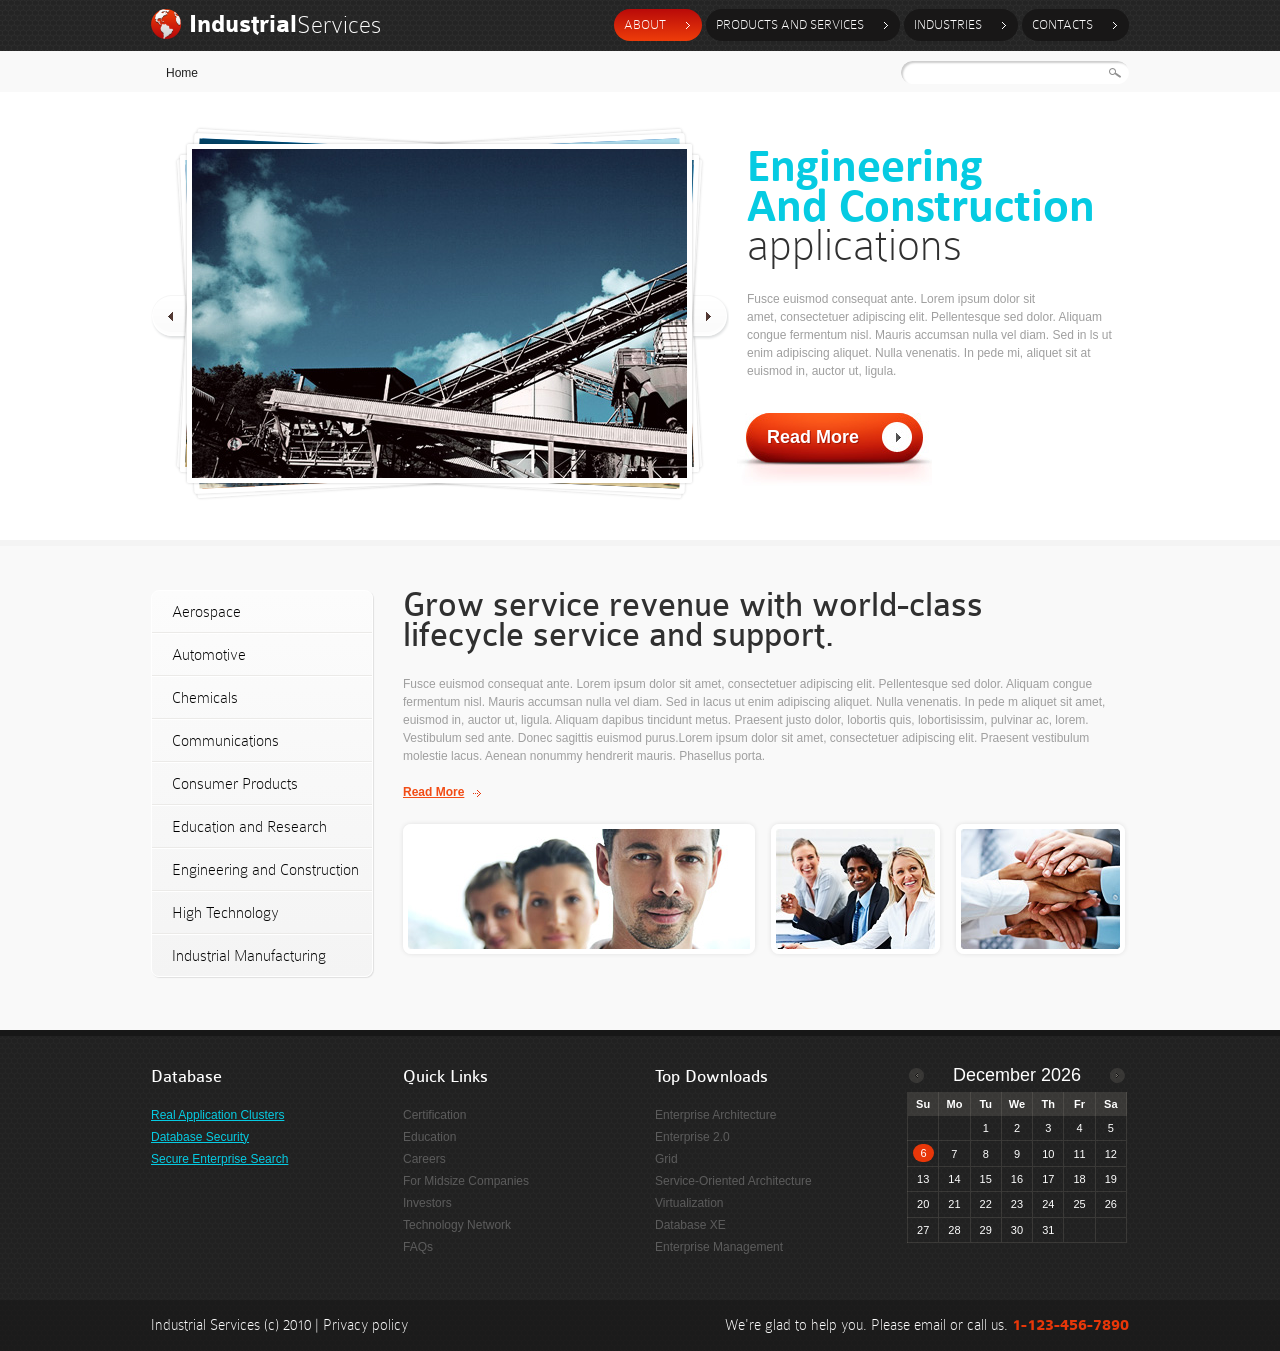
==== resume_exctraction/index.html @ dfb138a6 "html template, class for parsing and file upload functionality" ====
<!DOCTYPE html>
<html lang="en">
<head>
	<title></title>
	<meta charset="utf-8">
	<link rel="stylesheet" href="css/reset.css" type="text/css" media="all">
	<link rel="stylesheet" href="css/grid.css" type="text/css" media="all">
	<link rel="stylesheet" href="css/style.css" type="text/css" media="all">
	<link rel="stylesheet" href="css/jquery-ui-1.8.5.custom.css" type="text/css" media="all">
	<script type="text/javascript" src="js/jquery-1.4.2.min.js" ></script>
	<script type="text/javascript" src="js/jquery.cycle.all.js"></script>
	<script type="text/javascript" src="js/jquery-ui-1.8.5.custom.min.js"></script>
	<!--[if lt IE 9]>
		<script type="text/javascript" src="js/html5.js"></script>
	<![endif]-->
</head>

<body>
	<header>
		<nav>
			<div class="container">
				<div class="wrapper">
					<h1><a href="index.html"><strong>Industrial</strong>Services</a></h1>
					<ul>
						<li><a href="index.html" class="current">about</a></li>
						<li><a href="index-1.html">products and services</a></li>
						<li><a href="index-2.html">industries</a></li>
						<li><a href="index-3.html">contacts</a></li>
					</ul>
				</div>
			</div>
		</nav>
		<section class="adv-content">
			<div class="container">
				<ul class="breadcrumbs">
					<li>Home</li>
				</ul>
				<form action="" id="search-form">
					<fieldset>
						<input type="text" value=""><input type="submit" value="">
					</fieldset>
				</form>
			</div>
		</section><div class="ic">More Website Templates at TemplateMonster.com!</div>
	</header>
	<section id="content">
		<div class="top">
			<div class="container">
				<div class="clearfix">
					<section id="gallery">
						<div class="pics">
							<img src="images/slide1.jpg" alt="" width="495" height="329">
							<img src="images/slide3.jpg" alt="" width="495" height="329">
							<img src="images/slide2.jpg" alt="" width="495" height="329">
							<img src="images/slide4.jpg" alt="" width="495" height="329">
							<img src="images/slide5.jpg" alt="" width="495" height="329">
						</div>
						<a href="#" id="prev"></a>
						<a href="#" id="next"></a>
					</section>
					<section id="intro">
						<div class="inner">
							<h2>Engineering<br /> And Construction<span>applications</span></h2>
							<p>Fusce euismod consequat ante. Lorem ipsum dolor sit<br /> amet, consectetuer adipiscing elit. Pellentesque sed dolor. Aliquam congue fermentum nisl. Mauris accumsan nulla vel diam. Sed in ls ut enim adipiscing aliquet. Nulla venenatis. In pede mi, aliquet sit at euismod in, auctor ut, ligula. </p>
							<a href="#" class="extra-button">Read More</a>
						</div>
					</section>
				</div>
			</div>
		</div>
		<div class="middle">
			<div class="container">
				<div class="wrapper">
					<div class="grid3 first">
						<ul class="categories">
							<li><a href="#">Aerospace</a></li>
							<li><a href="#">Automotive</a></li>
							<li><a href="#">Chemicals</a></li>
							<li><a href="#">Communications</a></li>
							<li><a href="#">Consumer Products</a></li>
							<li><a href="#">Education and Research</a></li>
							<li><a href="#">Engineering and Construction</a></li>
							<li><a href="#">High Technology</a></li>
							<li><a href="#">Industrial Manufacturing</a></li>
						</ul>
					</div>
					<div class="grid9">
						<h2>Grow service revenue with world-class<br /> lifecycle service and support.</h2>
						<p>Fusce euismod consequat ante. Lorem ipsum dolor sit amet, consectetuer adipiscing elit. Pellentesque sed dolor. Aliquam congue fermentum nisl. Mauris accumsan nulla vel diam. Sed in lacus ut enim adipiscing aliquet. Nulla venenatis. In pede m aliquet sit amet, euismod in, auctor ut, ligula. Aliquam dapibus tincidunt metus. Praesent justo dolor, lobortis quis, lobortisissim, pulvinar ac, lorem. Vestibulum sed ante. Donec sagittis euismod purus.Lorem ipsum dolor sit amet, consectetuer adipiscing elit. Praesent vestibulum molestie lacus. Aenean nonummy hendrerit mauris. Phasellus porta. </p>
						<p><a href="#" class="more">Read More</a></p>
						<section class="images">
							<figure><a href="#"><img src="images/1page-img1.jpg" alt=""></a></figure>
							<figure><a href="#"><img src="images/1page-img2.jpg" alt=""></a></figure>
							<figure><a href="#"><img src="images/1page-img3.jpg" alt=""></a></figure>
						</section>
					</div>
				</div>
			</div>
		</div>
		<div class="bottom">
			<div class="container">
				<div class="wrapper">
					<div class="grid3 first">
						<h3>Database</h3>
						<ul class="list1">
							<li><a href="#">Real Application Clusters</a></li>
							<li><a href="#">Database Security</a></li>
							<li><a href="#">Secure Enterprise Search</a></li>
						</ul>
					</div>
					<div class="grid3">
						<h3>Quick Links</h3>
						<ul class="list2">
							<li><a href="#">Certification</a></li>
							<li><a href="#">Education</a></li>
							<li><a href="#">Careers</a></li>
							<li><a href="#">For Midsize Companies</a></li>
							<li><a href="#">Investors</a></li>
							<li><a href="#">Technology Network</a></li>
							<li><a href="#">FAQs</a></li>
						</ul>
					</div>
					<div class="grid3">
						<h3>Top Downloads</h3>
						<ul class="list2">
							<li><a href="#">Enterprise Architecture</a></li>
							<li><a href="#">Enterprise 2.0</a></li>
							<li><a href="#">Grid</a></li>
							<li><a href="#">Service-Oriented Architecture</a></li>
							<li><a href="#">Virtualization</a></li>
							<li><a href="#">Database XE</a></li>
							<li><a href="#">Enterprise Management</a></li>
						</ul>
					</div>
					<div class="grid3">
						<div id="datepicker"></div>
					</div>
				</div>
			</div>
		</div>
	</section>
	<footer>
		<div class="container">
			<div class="wrapper">
				<div class="copy">Industrial Services (c) 2010	|	<a href="index-4.html">Privacy policy</a></div>
				<address class="phone">
					We're glad to help you. Please email or call us. <strong>1-123-456-7890</strong>
				</address>
			</div>
		</div>
	</footer>
	<script type="text/javascript">
		$(document).ready(function() {
			$('.pics').cycle({
				fx: 'toss',
				next:	 '#next', 
				prev:	 '#prev' 
			});
			
			// Datepicker
			$('#datepicker').datepicker({
				inline: true
			});
			
		});
	</script>
</body>
</html>
---- resume_exctraction/css/grid.css ----
.container {
	width: 978px;
	margin: 0 auto;
	position:relative;
}
.grid1, .grid2, .grid3, .grid4, .grid5, .grid6, .grid7, .grid8, .grid9, .grid10, .grid11 {
	float: left;
	margin-left: 30px;
}
.grid1 {
	width: 54px;
}
.grid2 {
	width: 138px;
}
.grid3 {
	width: 222px;
}
.grid4 {
	width: 306px;
}
.grid5 {
	width: 390px;
}
.grid6 {
	width: 474px;
}
.grid7 {
	width: 558px;
}
.grid8 {
	width: 642px;
}
.grid9 {
	width: 726px;
}
.grid10 {
	width: 810px;
}
.grid11 {
	width: 894px;
}
.first {
	margin-left: 0;
	clear: left;
}


/* Clear Floated Elements
----------------------------------------------------------------------------------------------------*/

.clear {
	clear: both;
	display: block;
	overflow: hidden;
	visibility: hidden;
	width: 0;
	height: 0;
}

.clearfix:after {
	clear: both;
	content: ' ';
	display: block;
	font-size: 0;
	line-height: 0;
	visibility: hidden;
	width: 0;
	height: 0;
}

.clearfix {
	display: inline-block;
}

* html .clearfix {
	height: 1%;
}

.clearfix {
	display: block;
}
---- resume_exctraction/css/style.css ----
/* Getting the new tags to behave */
article, aside, audio, canvas, command, datalist, details, embed, figcaption, figure, footer, header, hgroup, keygen, meter, nav, output, progress, section, source, video{display:block}
mark, rp, rt, ruby, summary, time{display:inline}
/* Global properties ======================================================== */
body {background:url(../images/body-bg.gif) #1b1b1b;font-family:Arial, Helvetica, sans-serif;font-size:100%;line-height:1.125em;color:#9f9f9f}
.ic, .ic a {border:0;float:right;background:#000;color:#f00;width:100%;line-height:10px;font-size:10px;margin:-50% 0 0 0;overflow:hidden;padding:0}
html {min-width:980px}
html, body {height:100%}
/* Global Structure ============================================================= */
.container {font-size:.75em}
	/* Header */
	header {overflow:hidden;background:url(../images/header-pattern.gif) #1f1f1f}
	/* Content */
	#content {}
		#content .top {background:#fff;padding:29px 0 35px 0}
		#content .middle {border-top:6px solid #f4f4f4;background:#f9f9f9;padding:44px 0 50px 0}
		#content .bottom {border-top:6px solid #171717;background:url(../images/content-pattern.gif) #212121;padding:30px 0 40px 0;color:#5c5c5c}
/* Left & Right alignment */
.fleft {float:left}
.fright {float:right}
.clear {clear:both}
.alignright {text-align:right}
.aligncenter {text-align:center}
.wrapper {width:100%;overflow:hidden}
::-moz-selection {background:#f24c15;color:#fff}
::selection {background:#f24c15;color:#fff}
/*----- form defaults -----*/
input, select, textarea {font-family:Arial, Helvetica, sans-serif;font-size:1em;vertical-align:middle;font-weight:normal}
/*----- other -----*/
.img-indent {margin:0 20px 0 0;float:left}
.img-box {width:100%;overflow:hidden;padding-bottom:22px}
	.img-box figure {float:left;margin:4px 25px 0 3px;border:5px solid #fff;border-radius:8px;-moz-border-radius:8px;-webkit-border-radius:8px;box-shadow:0 0 5px rgba(0, 0, 0, .1);-moz-box-shadow:0 0 5px rgba(0, 0, 0, .1);-webkit-box-shadow:0 0 5px rgba(0, 0, 0, .1)}
.img-wrap {padding-bottom:18px}
	.img-wrap figure {margin:4px -3px 0 3px;border:5px solid #fff;border-radius:8px;-moz-border-radius:8px;-webkit-border-radius:8px;box-shadow:0 0 5px rgba(0, 0, 0, .1);-moz-box-shadow:0 0 5px rgba(0, 0, 0, .1);-webkit-box-shadow:0 0 5px rgba(0, 0, 0, .1)}
.extra-wrap {overflow:hidden}
p {margin-bottom:1.5em}
/*----- txt, links, lines, titles -----*/
a {color:#f24c15;outline:none}
a:hover {text-decoration:none}
@font-face {font-family:'ColaborateThinRegular';src:url('../fonts/colabthi-webfont.eot');src:local('O'), url('../fonts/colabthi-webfont.woff') format('woff'), url('../fonts/colabthi-webfont.ttf') format('truetype'), url('../fonts/colabthi-webfont.svg#webfontBuy3ZjAx') format('svg');font-weight:normal;font-style:normal}
@font-face {font-family:'ColaborateBoldRegular';src:url('../fonts/colabbol-webfont.eot');src:local('O'), url('../fonts/colabbol-webfont.woff') format('woff'), url('../fonts/colabbol-webfont.ttf') format('truetype'), url('../fonts/colabbol-webfont.svg#webfonti43fy0NT') format('svg');font-weight:normal;font-style:normal}
@font-face {font-family:'ColaborateRegular';src:url('../fonts/colabreg-webfont.eot');src:local('O'), url('../fonts/colabreg-webfont.woff') format('woff'), url('../fonts/colabreg-webfont.ttf') format('truetype'), url('../fonts/colabreg-webfont.svg#webfontdC3uTxCK') format('svg');font-weight:normal;font-style:normal}
@font-face {font-family:'CalibriBold';src:url('../fonts/calibrib-webfont.eot');src:local('O'), url('../fonts/calibrib-webfont.woff') format('woff'), url('../fonts/calibrib-webfont.ttf') format('truetype'), url('../fonts/calibrib-webfont.svg#webfontbOpCiIlZ') format('svg');font-weight:normal;font-style:normal}
h1 {}
h2 {font-size:36px;line-height:30px;color:#303030;font-weight:normal;font-family:'ColaborateRegular';font-weight:normal;margin-bottom:.7em}
h2.narrow {letter-spacing:-1px}
h3 {font-size:18px;line-height:1.2em;font-family:'ColaborateRegular';font-weight:normal;margin-bottom:1em}
h4 {}
h5 {}
h6 {}
.txt1 {}
.txt2 {}
.more {background:url(../images/arrow2.gif) no-repeat 100% 5px;padding-right:17px;font-weight:bold}
.button {float:right}
	.button span {display:block;background:url(images/button-left.gif) no-repeat left top;padding-left:3px}
		.button span span {background:url(images/button-right.gif) no-repeat right top;padding-right:4px;padding-left:0}
			.button span span a {display:block;background:#333743;padding:4px 5px 3px 5px;color:#fff;text-decoration:none;text-transform:uppercase}
			.button span span a:hover {text-decoration:underline}
.line-hor {background:#3a3c52;height:1px;overflow:hidden;font-size:0;line-height:0;margin:20px 0 20px 0}
.line-ver {background-image:url(images/line-ver.gif);background-repeat:repeat-y;width:100%}
/*==================boxes====================*/
.box {background:#fff;width:100%}
	.box .border-top {background:url(images/border-top.gif) repeat-x left top}
	.box .border-bot {background:url(images/border-bot.gif) repeat-x left bottom}
	.box .border-left {background:url(images/border-left.gif) repeat-y left top}
	.box .border-right {background:url(images/border-right.gif) repeat-y right top}
	.box .left-top-corner {background:url(images/left-top-corner.gif) no-repeat left top}
	.box .right-top-corner {background:url(images/right-top-corner.gif) no-repeat right top}
	.box .left-bot-corner {background:url(images/left-bot-corner.gif) no-repeat left bottom}
	.box .right-bot-corner {background:url(images/right-bot-corner.gif) no-repeat right bottom}
	.box .inner {padding:0 0 0 0}
.address {float:left}
	.address dt {margin-bottom:1.5em}
	.address dd {clear:both;text-align:right}
		.address dd span {float:left;padding-right:25px}
		.address dd a {color:#06cbe2}
.departments {float:left;overflow:hidden;margin-top:-18px}
	.departments dt {font-weight:bold;color:#f24c15;margin-top:18px}
	.departments dd {clear:both;text-align:right}
		.departments dd span {float:left;padding-right:25px}
/*===== header =====*/
header h1 {background:url(../images/logo.png) no-repeat 0 0;padding:2px 0 0 38px;font-family:'ColaborateThinRegular';font-size:26px;line-height:1.2em;color:#fff;font-weight:normal;float:left}
		header h1 a {color:#fff;text-decoration:none}
			header h1 strong {font-family:'ColaborateBoldRegular';font-weight:normal}
header nav {padding:7px 0 10px 0}
	header nav ul {float:right;padding:2px 0 0 0}
		header nav ul li {float:left;padding-left:4px}
			header nav ul li a {position:relative;float:left;font-size:14px;color:#fff;text-decoration:none;font-family:'ColaborateThinRegular';text-transform:uppercase;height:32px;line-height:32px;background-color:#181717;padding:0 36px 0 10px;border-radius:17px;-moz-border-radius:17px;-webkit-border-radius:17px}
			header nav ul li a:hover, header nav ul li a.current {background-image:-moz-linear-gradient(top, #ee3c09, #b90a09);/* FF3.6 */ background-image:-webkit-gradient(linear,left bottom,left top,color-stop(0, #ee3c09),color-stop(1, #b90a09));/* Saf4+, Chrome */ filter: progid:DXImageTransform.Microsoft.gradient(startColorstr='#ee3c09', endColorstr='#b90a09');/* IE6,IE7 */ -ms-filter:"progid:DXImageTransform.Microsoft.gradient(startColorstr='#ee3c09', endColorstr='#b90a09')";/* IE8 */ }
			header nav ul li a:after {content:'';display:block;position:absolute;right:12px;top:13px;width:4px;height:7px;background:url(../images/arrow1.gif) no-repeat 0 0}
header .adv-content {overflow:hidden;background:#f9f9f9;padding:10px 0 8px 0}
	header .breadcrumbs {float:left;padding:3px 0 0 10px}
		header .breadcrumbs li {display:inline;color:#212121;padding-left:5px}
/*===== content =====*/
#content {}
	#gallery {float:left;width:582px;height:384px}
		.pics {width:582px;height:384px;padding:0;margin:0;position:relative;margin:23px 0 0 36px} 
			.pics img {display:block !important;position:absolute;width:495px;height:329px;top:0;
				left:0;border:5px solid #fff;border-radius:2px;-moz-border-radius:2px;-webkit-border-radius:2px;box-shadow:0 0 3px rgba(0, 0, 0, .2);-moz-box-shadow:0 0 3px rgba(0, 0, 0, .2);-webkit-box-shadow:0 0 3px rgba(0, 0, 0, .2)} 
			.pics img:nth-child(2) {-moz-transform:rotate(2.5deg); /* FF3.5+ */ -o-transform:rotate(2.5deg); /* Opera 10.5 */ -webkit-transform:rotate(2.5deg); /* Saf3.1+, Chrome */ }
			.pics img:nth-child(3) {-moz-transform:rotate(-2.5deg); /* FF3.5+ */ -o-transform:rotate(-2.5deg); /* Opera 10.5 */ -webkit-transform:rotate(-2.5deg); /* Saf3.1+, Chrome */ }
			.pics img:nth-child(4) {-moz-transform:rotate(3.5deg); /* FF3.5+ */ -o-transform:rotate(3.5deg); /* Opera 10.5 */ -webkit-transform:rotate(3.5deg); /* Saf3.1+, Chrome */ }
			.pics img:nth-child(5) {-moz-transform:rotate(-3.5deg); /* FF3.5+ */ -o-transform:rotate(-3.5deg); /* Opera 10.5 */ -webkit-transform:rotate(-3.5deg); /* Saf3.1+, Chrome */ }
			#prev {position:absolute;left:0;top:174px;z-index:1;background:url(../images/prev.png) no-repeat 0 0;width:83px;height:45px}
			#next {position:absolute;left:495px;top:174px;z-index:1;background:url(../images/next.png) no-repeat 0 0;width:83px;height:45px}
	#intro {float:left;width:396px}
		#intro .inner {padding:24px 0 0 14px}
			#intro h2 {font-size:48px;color:#06cbe2;line-height:40px;font-family:'CalibriBold';font-weight:normal;margin-bottom:25px}
				#intro h2 span {font-family:'ColaborateThinRegular';color:#303030;display:block}
			#intro .extra-button {display:inline-block;background:url(../images/extra-button.jpg) no-repeat 0 0;width:195px;height:73px;margin:15px 0 0 -10px;line-height:49px;font-size:18px;color:#fff;text-decoration:none;font-weight:bold;text-indent:30px;text-shadow:1px 1px 0 #a61607}
			#intro .extra-button:hover {text-shadow:2px 2px 0 #a61607}
	.categories {box-shadow:1px 1px 1px rgba(0, 0, 0, .1);-moz-box-shadow:1px 1px 1px rgba(0, 0, 0, .1);-webkit-box-shadow:1px 1px 1px rgba(0, 0, 0, .1);border:1px solid #fff;border-radius:8px;-moz-border-radius:8px;-webkit-border-radius:8px;background-image:-moz-linear-gradient(top, #fcfcfc, #f4f4f4);/* FF3.6 */ background-image:-webkit-gradient(linear,left bottom,left top,color-stop(0, #f4f4f4),color-stop(1, #fcfcfc));/* Saf4+, Chrome */ filter: progid:DXImageTransform.Microsoft.gradient(startColorstr='#fcfcfc', endColorstr='#f4f4f4');/* IE6,IE7 */ -ms-filter:"progid:DXImageTransform.Microsoft.gradient(startColorstr='#fcfcfc', endColorstr='#f4f4f4')";/* IE8 */ margin-bottom:3px}
		.categories li {border-bottom:1px solid #ebeae8;border-top:1px solid #fff}
		.categories li:first-child {border-top:none}
		.categories li:last-child {border-bottom:none}
			.categories li a {position:relative;display:block;padding:12px 0 11px 20px;font-size:16px;color:#000;text-decoration:none;font-family:'ColaborateThinRegular';font-size-adjust:0.49;-moz-transition:all 0.2s ease-out; /* FF3.7+ */ -o-transition:all 0.2s ease-out; /* Opera 10.5 */ -webkit-transition:all 0.2s ease-out; /* Saf3.2+, Chrome */ }
			.categories li a:hover {background-image:-moz-linear-gradient(top, #ee3c09, #b90909);/* FF3.6 */ background-image:-webkit-gradient(linear,left bottom,left top,color-stop(0, #ee3c09),color-stop(1, #b90909));/* Saf4+, Chrome */ filter: progid:DXImageTransform.Microsoft.gradient(startColorstr='#ee3c09', endColorstr='#b90909');/* IE6,IE7 */ -ms-filter:"progid:DXImageTransform.Microsoft.gradient(startColorstr='#ee3c09', endColorstr='#b90909')";/* IE8 */ color:#fff;box-shadow:2px 2px 0 rgba(0, 0, 0, .1);-moz-box-shadow:2px 2px 0 rgba(0, 0, 0, .1);-webkit-box-shadow:2px 2px 0 rgba(0, 0, 0, .1);-webkit-border-top-right-radius:20px;-moz-border-radius-topright:20px;border-top-right-radius:20px;-webkit-border-bottom-right-radius:20px;-moz-border-radius-bottomright:20px;border-bottom-right-radius:20px;margin-right:-12px}
	.images {}
		.images figure {border:5px solid #fff;border-radius:8px;-moz-border-radius:8px;-webkit-border-radius:8px;float:left;box-shadow:0 0 5px rgba(0, 0, 0, .1);-moz-box-shadow:0 0 5px rgba(0, 0, 0, .1);-webkit-box-shadow:0 0 5px rgba(0, 0, 0, .1);margin:5px 0 0 16px}
		.images figure:first-child {margin-left:0}
			.images figure img:hover {opacity:.7;-moz-transition:all 0.2s ease-out; /* FF3.7+ */ -o-transition:all 0.2s ease-out; /* Opera 10.5 */ -webkit-transition:all 0.2s ease-out; /* Saf3.2+, Chrome */ }
	#content .bottom h3 {color:#fff}
	#content .bottom a.alt {color:#06cbe2}
	.list1 li {padding-bottom:4px}
		.list1 li a {color:#06cbe2}
			.list1 li a:hover {color:#fff;text-decoration:underline;-moz-transition:all 0.3s ease-out; /* FF3.7+ */ -o-transition:all 0.3s ease-out; /* Opera 10.5 */ -webkit-transition:all 0.3s ease-out; /* Saf3.2+, Chrome */ }
	.list2 li {padding-bottom:4px}
		.list2 li a {color:#5c5c5c;text-decoration:none}
			.list2 li a:hover {color:#fff;-moz-transition:all 0.3s ease-out; /* FF3.7+ */ -o-transition:all 0.3s ease-out; /* Opera 10.5 */ -webkit-transition:all 0.3s ease-out; /* Saf3.2+, Chrome */ }
	.list3 {padding-bottom:24px}
	.list3 li {background:url(../images/arrow2.gif) no-repeat 0 7px;padding:0 0 6px 17px}
/*===== footer =====*/
footer .container {color:#fff;font-size:16px;line-height:1.2em;padding:16px 0 16px 0;font-family:'ColaborateThinRegular'}
	footer .copy {float:left}
		footer .copy a {color:#fff;text-decoration:none}
		footer .copy a:hover {-moz-transition:all 0.3s ease-out; /* FF3.7+ */ -o-transition:all 0.3s ease-out; /* Opera 10.5 */ -webkit-transition:all 0.3s ease-out; /* Saf3.2+, Chrome */ color:#e83709}
	footer .phone {float:right;font-style:normal}
		footer .phone strong {font-family:'ColaborateBoldRegular';font-weight:normal;color:#e83709}
/*----- forms -----*/
#search-form {float:right;position:relative}
	#search-form fieldset {border:none}
		#search-form input[type=text] {background:#fff;width:195px;border:none;border-radius:20px;-moz-border-radius:20px;-webkit-border-radius:20px;padding:4px 25px 5px 8px;box-shadow:rgba(0, 0, 0, .2) 2px 2px 2px inset;-moz-box-shadow:rgba(0, 0, 0, .2) 2px 2px 2px inset;-webkit-box-shadow:rgba(0, 0, 0, .2) 2px 2px 2px inset;background:url(../images/search-bg.gif) no-repeat 100% 7px #fff}
		#search-form input[type=submit] {width:20px;height:20px;position:absolute;right:5px;top:0;border:none;background:none;cursor:pointer}
#contacts-form fieldset {border:none;width:100%;overflow:hidden;display:block;line-height:16px}
	#contacts-form label {display:block;height:44px;overflow:hidden;text-indent:4px}
		#contacts-form input {color:#fff;border:1px solid #444343;background:rgba(204, 204, 204, .05);padding:2px 0 2px 5px;width:210px;margin-left:3px}
		#contacts-form input:focus {border-color:#fff}
		#contacts-form textarea {color:#fff;border:1px solid #444343;background:rgba(204, 204, 204, .05);padding:2px 0 2px 5px;width:210px;overflow:auto;height:102px;margin-bottom:12px}
		#contacts-form textarea:focus {border-color:#fff}
		#contacts-form .link1 {float:right;margin-left:11px}
/*==========================================*/
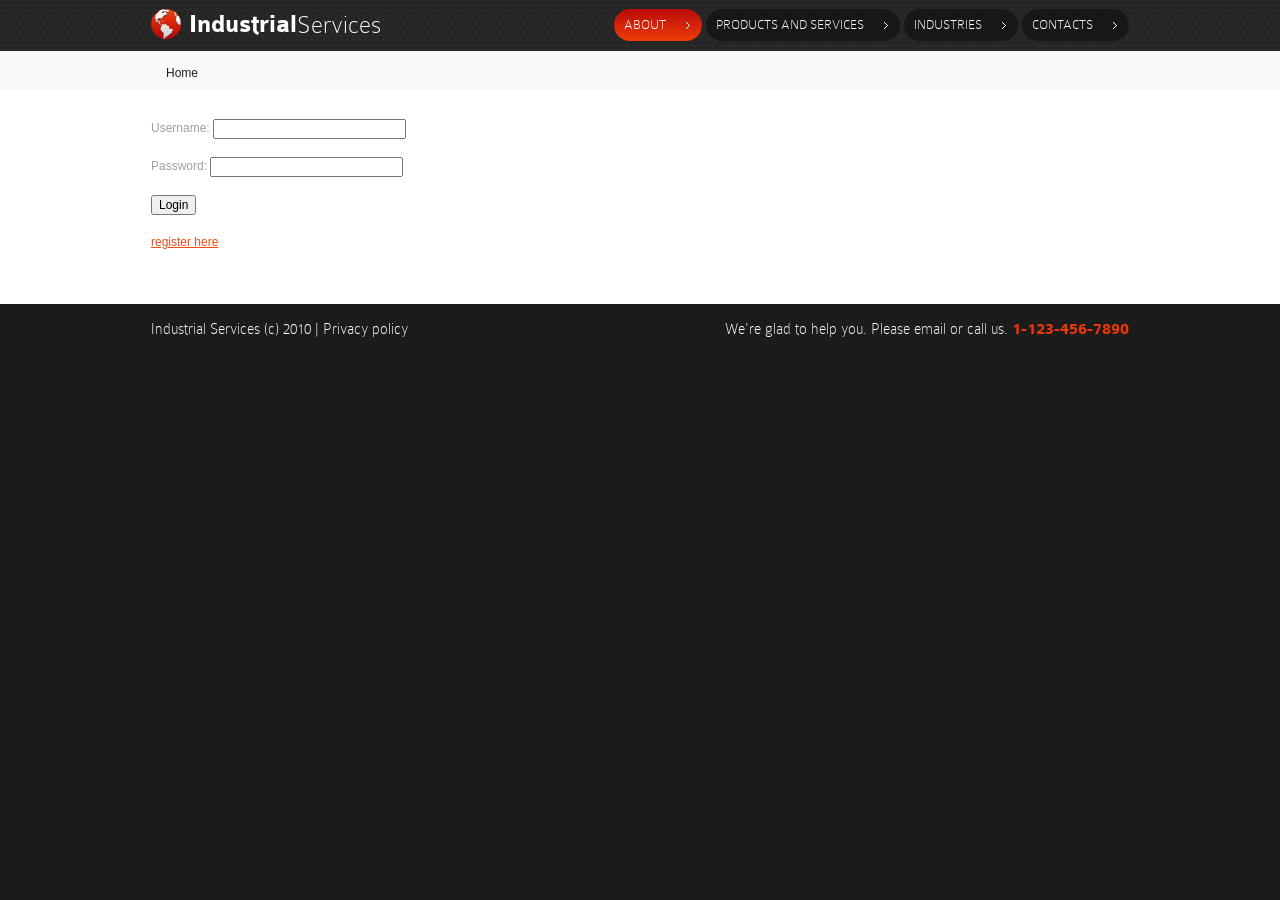
==== commit c6766a5d: "loggin system" ====
--- a/resume_exctraction/index.html
+++ b/resume_exctraction/index.html
@@ -1,3 +1,6 @@
+
+
+
 <!DOCTYPE html>
 <html lang="en">
 <head>
@@ -35,109 +38,26 @@
 				<ul class="breadcrumbs">
 					<li>Home</li>
 				</ul>
-				<form action="" id="search-form">
-					<fieldset>
-						<input type="text" value=""><input type="submit" value="">
-					</fieldset>
-				</form>
+				
 			</div>
 		</section><div class="ic">More Website Templates at TemplateMonster.com!</div>
 	</header>
 	<section id="content">
 		<div class="top">
 			<div class="container">
-				<div class="clearfix">
-					<section id="gallery">
-						<div class="pics">
-							<img src="images/slide1.jpg" alt="" width="495" height="329">
-							<img src="images/slide3.jpg" alt="" width="495" height="329">
-							<img src="images/slide2.jpg" alt="" width="495" height="329">
-							<img src="images/slide4.jpg" alt="" width="495" height="329">
-							<img src="images/slide5.jpg" alt="" width="495" height="329">
-						</div>
-						<a href="#" id="prev"></a>
-						<a href="#" id="next"></a>
-					</section>
-					<section id="intro">
-						<div class="inner">
-							<h2>Engineering<br /> And Construction<span>applications</span></h2>
-							<p>Fusce euismod consequat ante. Lorem ipsum dolor sit<br /> amet, consectetuer adipiscing elit. Pellentesque sed dolor. Aliquam congue fermentum nisl. Mauris accumsan nulla vel diam. Sed in ls ut enim adipiscing aliquet. Nulla venenatis. In pede mi, aliquet sit at euismod in, auctor ut, ligula. </p>
-							<a href="#" class="extra-button">Read More</a>
-						</div>
-					</section>
+				<section>
+	 <form method="POST" action="checklogin.php" enctype="application/x-www-form-urlencoded">
+	 <p>Username: <input type="text" name="username" id="username" size="25" required/></p>
+	 <p>Password: <input type="password" name="passwd" id="passwd" size="25" required/></p>
+	 <p>
+	 <input type="submit" name="submit" id="submit" value="Login"/>
+         <p> <a href="register.php"> register here </a>
+	 </p>
+	 </form>
+	 </section>
 				</div>
 			</div>
-		</div>
-		<div class="middle">
-			<div class="container">
-				<div class="wrapper">
-					<div class="grid3 first">
-						<ul class="categories">
-							<li><a href="#">Aerospace</a></li>
-							<li><a href="#">Automotive</a></li>
-							<li><a href="#">Chemicals</a></li>
-							<li><a href="#">Communications</a></li>
-							<li><a href="#">Consumer Products</a></li>
-							<li><a href="#">Education and Research</a></li>
-							<li><a href="#">Engineering and Construction</a></li>
-							<li><a href="#">High Technology</a></li>
-							<li><a href="#">Industrial Manufacturing</a></li>
-						</ul>
-					</div>
-					<div class="grid9">
-						<h2>Grow service revenue with world-class<br /> lifecycle service and support.</h2>
-						<p>Fusce euismod consequat ante. Lorem ipsum dolor sit amet, consectetuer adipiscing elit. Pellentesque sed dolor. Aliquam congue fermentum nisl. Mauris accumsan nulla vel diam. Sed in lacus ut enim adipiscing aliquet. Nulla venenatis. In pede m aliquet sit amet, euismod in, auctor ut, ligula. Aliquam dapibus tincidunt metus. Praesent justo dolor, lobortis quis, lobortisissim, pulvinar ac, lorem. Vestibulum sed ante. Donec sagittis euismod purus.Lorem ipsum dolor sit amet, consectetuer adipiscing elit. Praesent vestibulum molestie lacus. Aenean nonummy hendrerit mauris. Phasellus porta. </p>
-						<p><a href="#" class="more">Read More</a></p>
-						<section class="images">
-							<figure><a href="#"><img src="images/1page-img1.jpg" alt=""></a></figure>
-							<figure><a href="#"><img src="images/1page-img2.jpg" alt=""></a></figure>
-							<figure><a href="#"><img src="images/1page-img3.jpg" alt=""></a></figure>
-						</section>
-					</div>
-				</div>
-			</div>
-		</div>
-		<div class="bottom">
-			<div class="container">
-				<div class="wrapper">
-					<div class="grid3 first">
-						<h3>Database</h3>
-						<ul class="list1">
-							<li><a href="#">Real Application Clusters</a></li>
-							<li><a href="#">Database Security</a></li>
-							<li><a href="#">Secure Enterprise Search</a></li>
-						</ul>
-					</div>
-					<div class="grid3">
-						<h3>Quick Links</h3>
-						<ul class="list2">
-							<li><a href="#">Certification</a></li>
-							<li><a href="#">Education</a></li>
-							<li><a href="#">Careers</a></li>
-							<li><a href="#">For Midsize Companies</a></li>
-							<li><a href="#">Investors</a></li>
-							<li><a href="#">Technology Network</a></li>
-							<li><a href="#">FAQs</a></li>
-						</ul>
-					</div>
-					<div class="grid3">
-						<h3>Top Downloads</h3>
-						<ul class="list2">
-							<li><a href="#">Enterprise Architecture</a></li>
-							<li><a href="#">Enterprise 2.0</a></li>
-							<li><a href="#">Grid</a></li>
-							<li><a href="#">Service-Oriented Architecture</a></li>
-							<li><a href="#">Virtualization</a></li>
-							<li><a href="#">Database XE</a></li>
-							<li><a href="#">Enterprise Management</a></li>
-						</ul>
-					</div>
-					<div class="grid3">
-						<div id="datepicker"></div>
-					</div>
-				</div>
-			</div>
-		</div>
+		
 	</section>
 	<footer>
 		<div class="container">
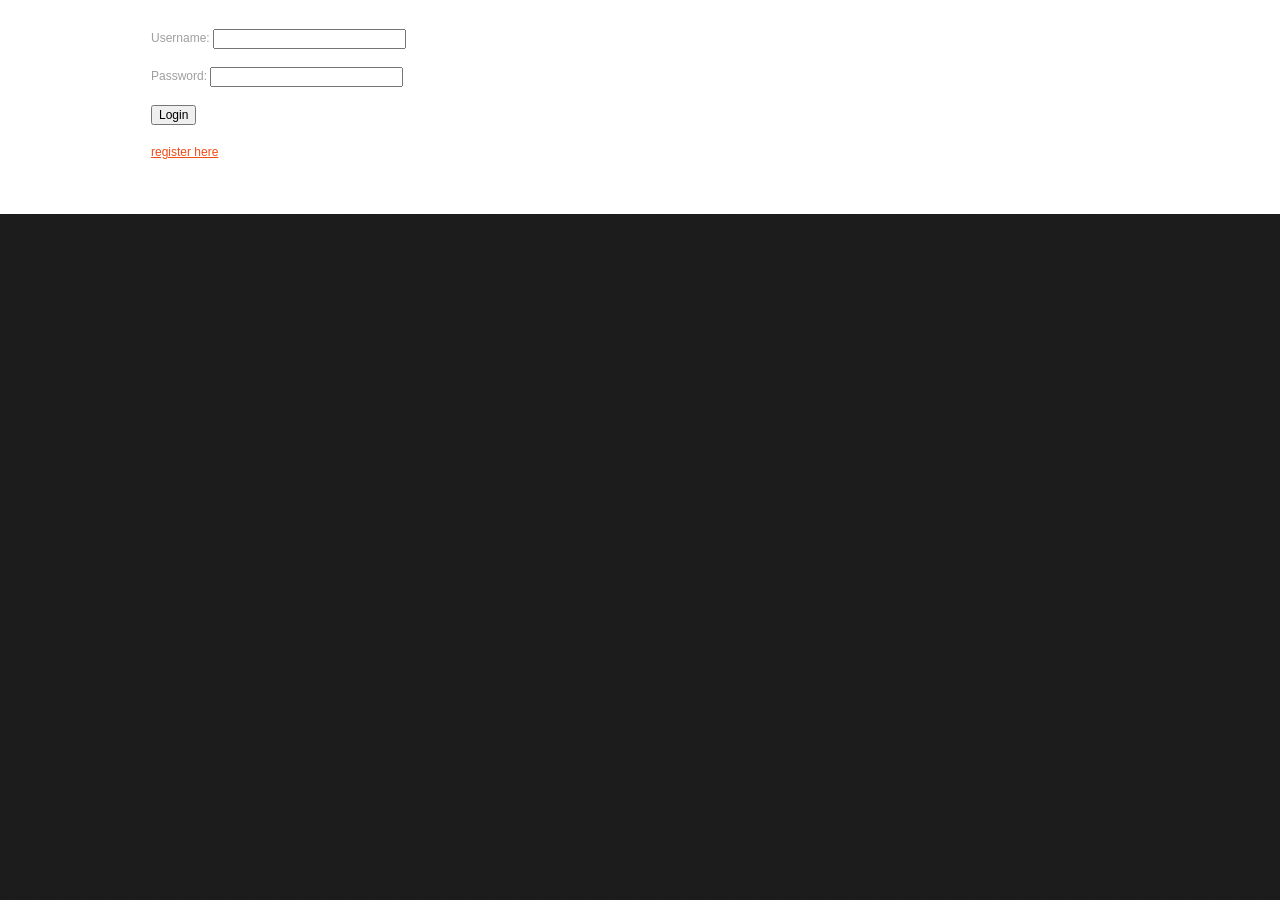
==== commit c01dab80: "" ====
--- a/resume_exctraction/index.html
+++ b/resume_exctraction/index.html
@@ -19,29 +19,7 @@
 </head>
 
 <body>
-	<header>
-		<nav>
-			<div class="container">
-				<div class="wrapper">
-					<h1><a href="index.html"><strong>Industrial</strong>Services</a></h1>
-					<ul>
-						<li><a href="index.html" class="current">about</a></li>
-						<li><a href="index-1.html">products and services</a></li>
-						<li><a href="index-2.html">industries</a></li>
-						<li><a href="index-3.html">contacts</a></li>
-					</ul>
-				</div>
-			</div>
-		</nav>
-		<section class="adv-content">
-			<div class="container">
-				<ul class="breadcrumbs">
-					<li>Home</li>
-				</ul>
-				
-			</div>
-		</section><div class="ic">More Website Templates at TemplateMonster.com!</div>
-	</header>
+	
 	<section id="content">
 		<div class="top">
 			<div class="container">
@@ -59,30 +37,7 @@
 			</div>
 		
 	</section>
-	<footer>
-		<div class="container">
-			<div class="wrapper">
-				<div class="copy">Industrial Services (c) 2010	|	<a href="index-4.html">Privacy policy</a></div>
-				<address class="phone">
-					We're glad to help you. Please email or call us. <strong>1-123-456-7890</strong>
-				</address>
-			</div>
-		</div>
-	</footer>
-	<script type="text/javascript">
-		$(document).ready(function() {
-			$('.pics').cycle({
-				fx: 'toss',
-				next:	 '#next', 
-				prev:	 '#prev' 
-			});
-			
-			// Datepicker
-			$('#datepicker').datepicker({
-				inline: true
-			});
-			
-		});
-	</script>
+	
+
 </body>
 </html>
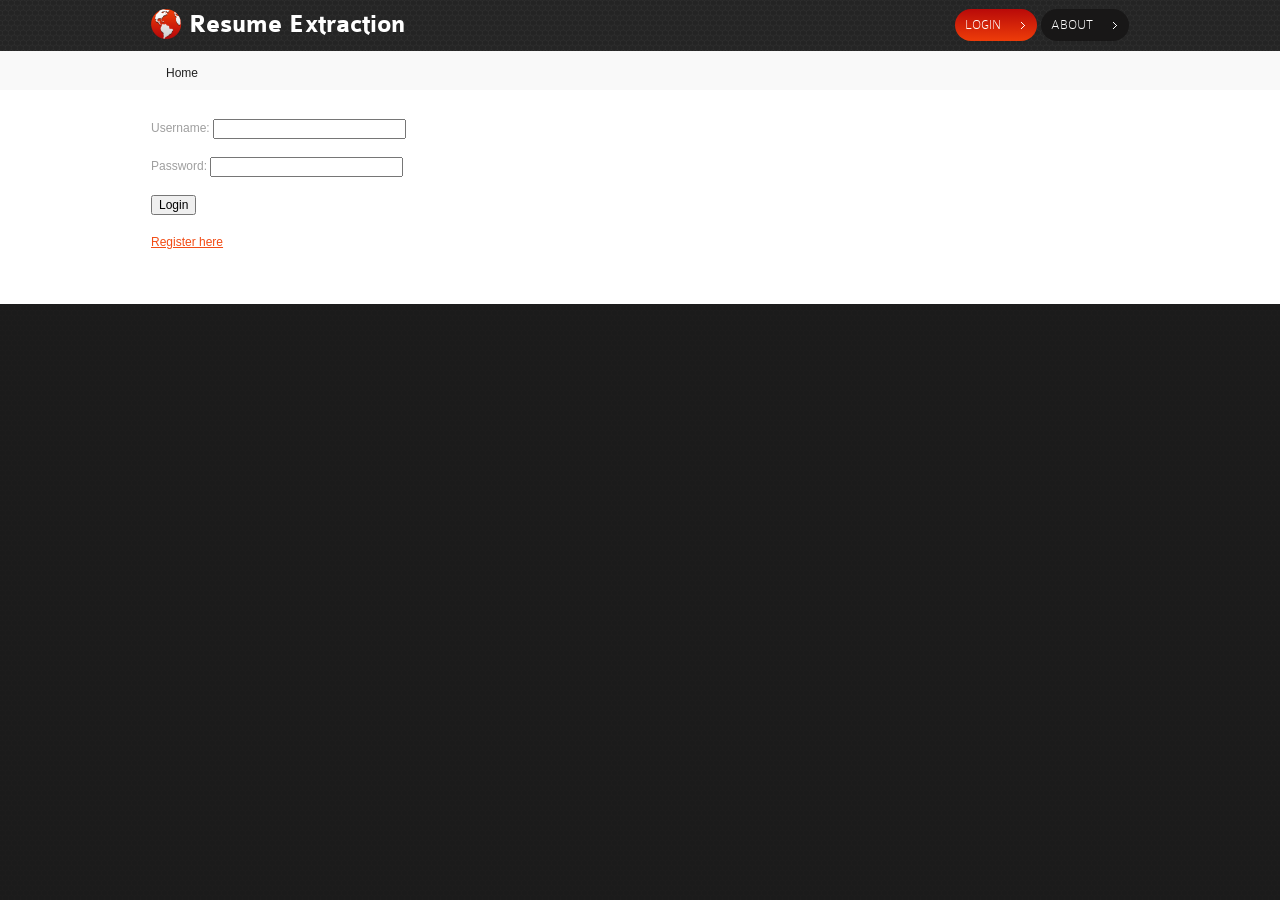
==== commit f7cc4823: "" ====
--- a/resume_exctraction/index.html
+++ b/resume_exctraction/index.html
@@ -19,7 +19,27 @@
 </head>
 
 <body>
-	
+	<header>
+		<nav>
+			<div class="container">
+				<div class="wrapper">
+					<h1><a href="index.html"><strong>Resume Extraction</strong></a></h1>
+					<ul>
+						<li><a href="index.html" class="current">Login</a></li>
+						<li><a href="index-1.html">About</a></li>
+         				</ul>
+				</div>
+			</div>
+		</nav>
+		<section class="adv-content">
+			<div class="container">
+				<ul class="breadcrumbs">
+					<li>Home</li>
+				</ul>
+				
+			</div>
+		
+	</header>
 	<section id="content">
 		<div class="top">
 			<div class="container">
@@ -29,7 +49,7 @@
 	 <p>Password: <input type="password" name="passwd" id="passwd" size="25" required/></p>
 	 <p>
 	 <input type="submit" name="submit" id="submit" value="Login"/>
-         <p> <a href="register.php"> register here </a>
+         <p> <a href="register.html"> Register here </a>
 	 </p>
 	 </form>
 	 </section>
@@ -37,7 +57,23 @@
 			</div>
 		
 	</section>
-	
-
+	<footer>
+		
+	</footer>
+	<script type="text/javascript">
+		$(document).ready(function() {
+			$('.pics').cycle({
+				fx: 'toss',
+				next:	 '#next', 
+				prev:	 '#prev' 
+			});
+			
+			// Datepicker
+			$('#datepicker').datepicker({
+				inline: true
+			});
+			
+		});
+	</script>
 </body>
 </html>
